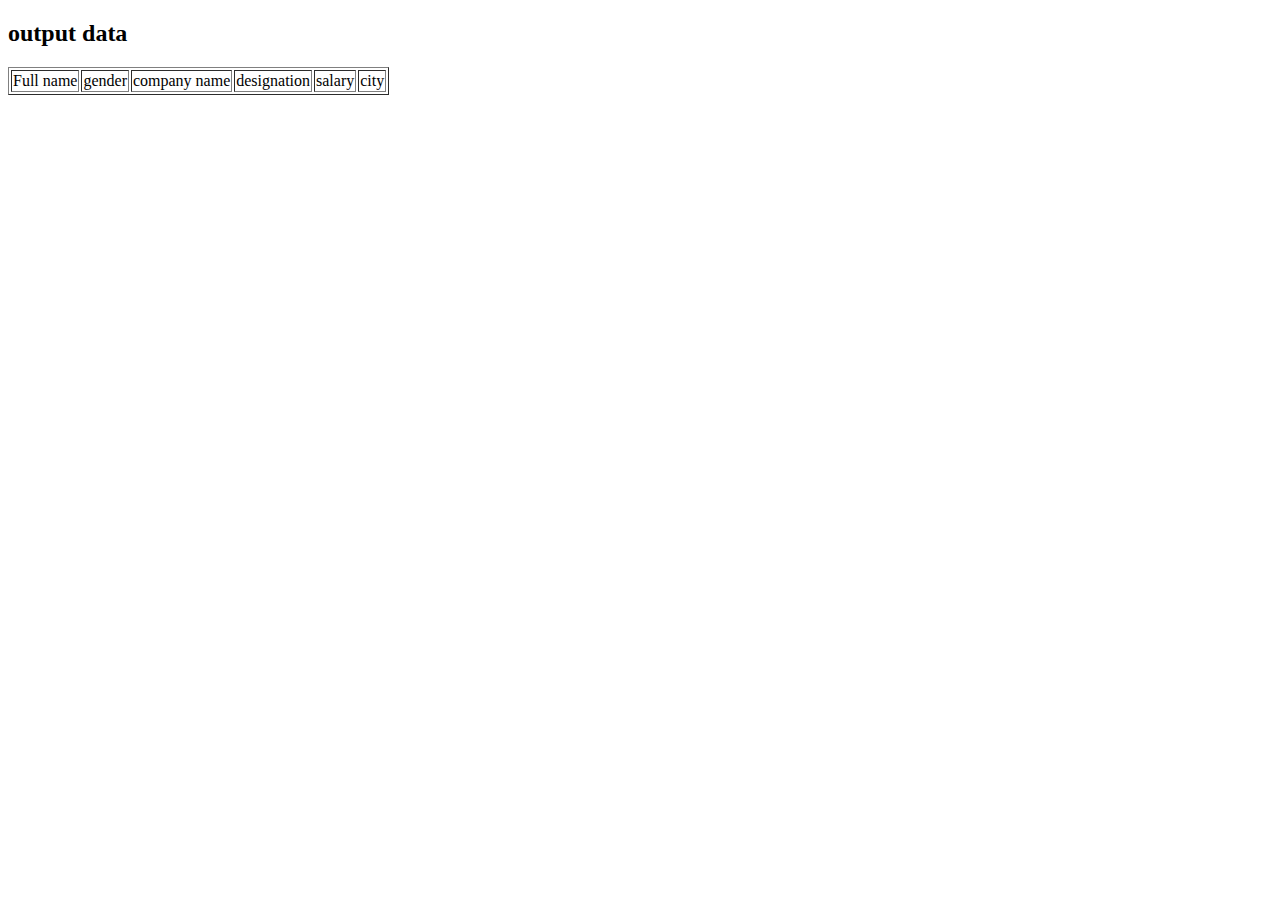
==== html/output.html @ 06c6d1a5 "Inital commit/ adding data in localstorage" ====
<!DOCTYPE html>
<html lang="en">
  <head>
    <meta charset="UTF-8" />
    <meta http-equiv="X-UA-Compatible" content="IE=edge" />
    <meta name="viewport" content="width=device-width, initial-scale=1.0" />
    <title>Document</title>
  </head>
  <body>
    <div class="msg-box">
      <h2>output data</h2>

      <table border="1">
        <tr>
          <td>Full name</td>

          <td>gender</td>
          <td>company name</td>
          <td>designation</td>
          <td>salary</td>
          <td>city</td>
        </tr>
        <tbody id="root"></tbody>
      </table>
    </div>

    <script src="../assets/script/index.js"></script>
  </body>
</html>
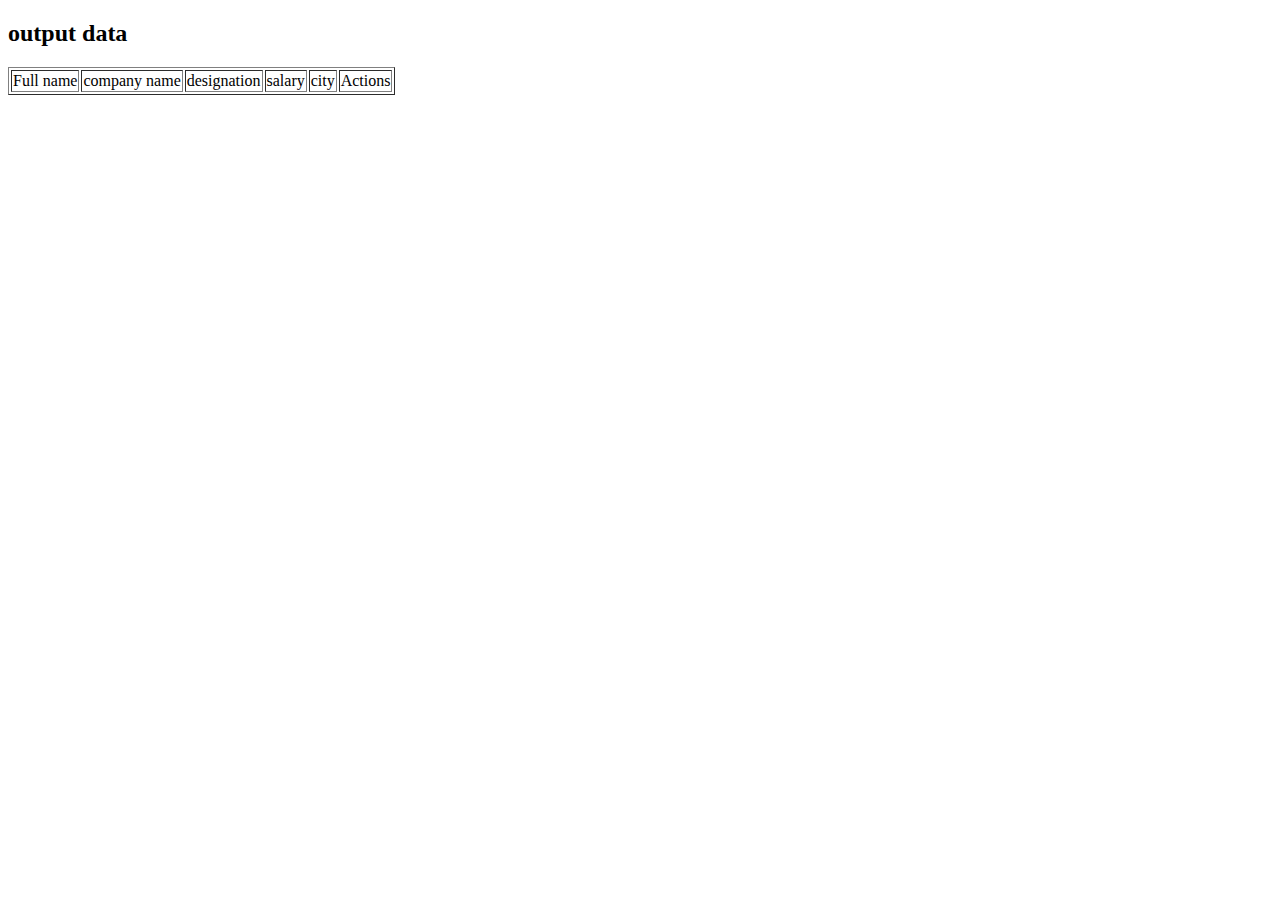
==== commit e0d0055d: "Added localstorage functionality" ====
--- a/html/output.html
+++ b/html/output.html
@@ -1,29 +1,35 @@
 <!DOCTYPE html>
 <html lang="en">
-  <head>
-    <meta charset="UTF-8" />
-    <meta http-equiv="X-UA-Compatible" content="IE=edge" />
-    <meta name="viewport" content="width=device-width, initial-scale=1.0" />
-    <title>Document</title>
-  </head>
-  <body>
-    <div class="msg-box">
-      <h2>output data</h2>
 
-      <table border="1">
-        <tr>
-          <td>Full name</td>
+<head>
+  <meta charset="UTF-8" />
+  <meta http-equiv="X-UA-Compatible" content="IE=edge" />
+  <meta name="viewport" content="width=device-width, initial-scale=1.0" />
+  <title>Document</title>
+</head>
 
-          <td>gender</td>
-          <td>company name</td>
-          <td>designation</td>
-          <td>salary</td>
-          <td>city</td>
-        </tr>
-        <tbody id="root"></tbody>
-      </table>
-    </div>
+<body>
+  <div class="msg-box">
+    <h2>output data</h2>
 
-    <script src="../assets/script/index.js"></script>
-  </body>
-</html>
+    <table border="1">
+      <tr>
+        <td>Full name</td>
+
+        <!-- <td>gender</td> -->
+        <td>company name</td>
+        <td>designation</td>
+        <td>salary</td>
+        <td>city</td>
+        <td>Actions</td>
+      </tr>
+      <tbody id="root">
+        
+      </tbody>
+    </table>
+  </div>
+
+  <script src="../assets/script/crud.js"></script>
+</body>
+
+</html>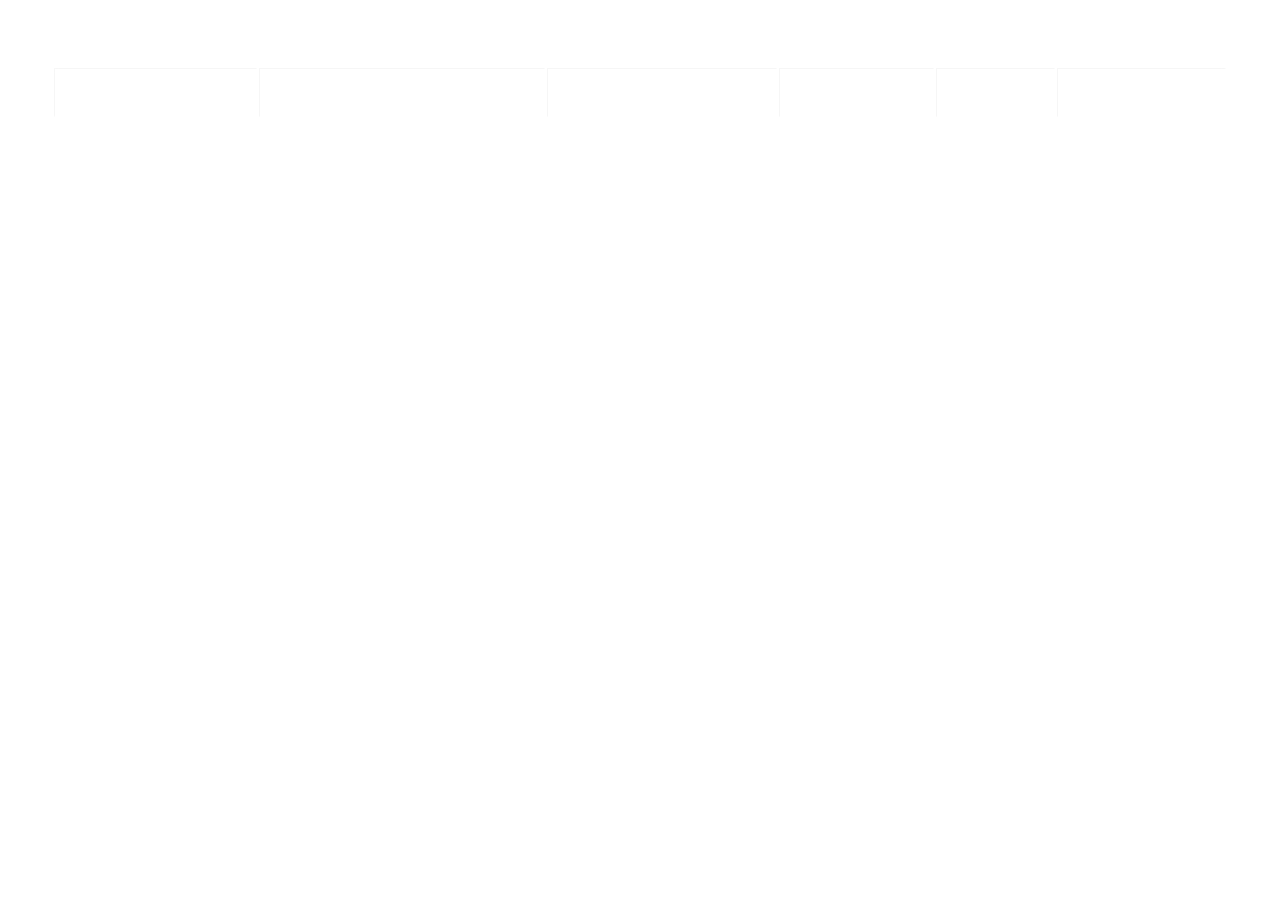
==== commit feb3443a: "UI design changes" ====
--- a/html/output.html
+++ b/html/output.html
@@ -5,22 +5,24 @@
   <meta charset="UTF-8" />
   <meta http-equiv="X-UA-Compatible" content="IE=edge" />
   <meta name="viewport" content="width=device-width, initial-scale=1.0" />
-  <title>Document</title>
+  <title>Result Page</title>
+  <link rel="stylesheet" href="../assets/style/output.css">
+  <link rel="stylesheet" href="https://cdnjs.cloudflare.com/ajax/libs/font-awesome/4.7.0/css/font-awesome.min.css" />
 </head>
 
 <body>
   <div class="msg-box">
-    <h2>output data</h2>
+    <!-- <h2>output data</h2> -->
 
-    <table border="1">
+    <table border="1" class="out-tab">
       <tr>
         <td>Full name</td>
 
         <!-- <td>gender</td> -->
-        <td>company name</td>
-        <td>designation</td>
-        <td>salary</td>
-        <td>city</td>
+        <td>Company name</td>
+        <td>Designation</td>
+        <td>Salary</td>
+        <td>City</td>
         <td>Actions</td>
       </tr>
       <tbody id="root">
--- a/assets/style/output.css
+++ b/assets/style/output.css
@@ -0,0 +1,40 @@
+*,body,html{
+    margin: 0;
+    padding: 0;
+}
+body{
+    background-image: url(../images/macos-monterey-wwdc-21-stock-dark-mode-5k-6016x6016-5585.jpg);
+    background-position: fixed;
+    background-size: cover;
+    background-repeat: no-repeat;
+}
+
+.out-tab{
+    background-color: rgba(255,255,255,0.1);
+    border: 1px solid rgba(255,255,255,0.1);
+    backdrop-filter: blur(12px) saturate(100%) contrast(100%);
+    border-radius: 15px;
+    color: rgba(255,255,255,0.8);
+    width: 92%;
+    margin: 65px auto;
+}
+
+.out-tab td{
+    padding: 15px;
+    font: 15px 'Poppins',sans-serif;
+}
+
+.out-tab a{
+    color: rgba(255,255,255,0.8);;
+    font-weight: 500;
+    text-decoration: none;
+}
+
+.out-tab a .fa-trash{
+    padding-right: 15px;
+    font-size:20px;
+}
+.out-tab a .fa-edit{
+    padding-right:15px;
+    font-size:20px;
+}
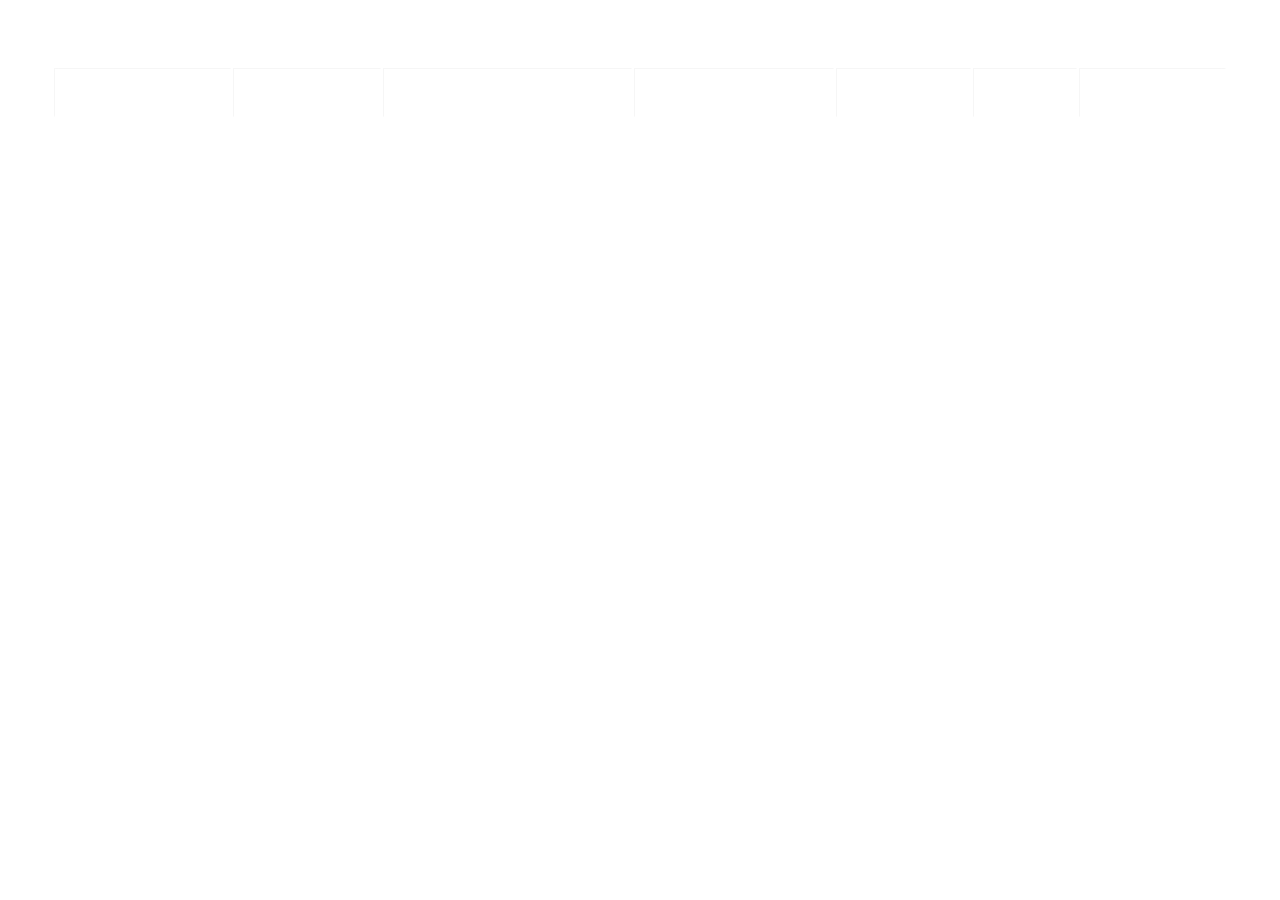
==== commit bbf0626f: "added radio & checkboc" ====
--- a/html/output.html
+++ b/html/output.html
@@ -17,8 +17,7 @@
     <table border="1" class="out-tab">
       <tr>
         <td>Full name</td>
-
-        <!-- <td>gender</td> -->
+        <td>Gender</td>
         <td>Company name</td>
         <td>Designation</td>
         <td>Salary</td>
